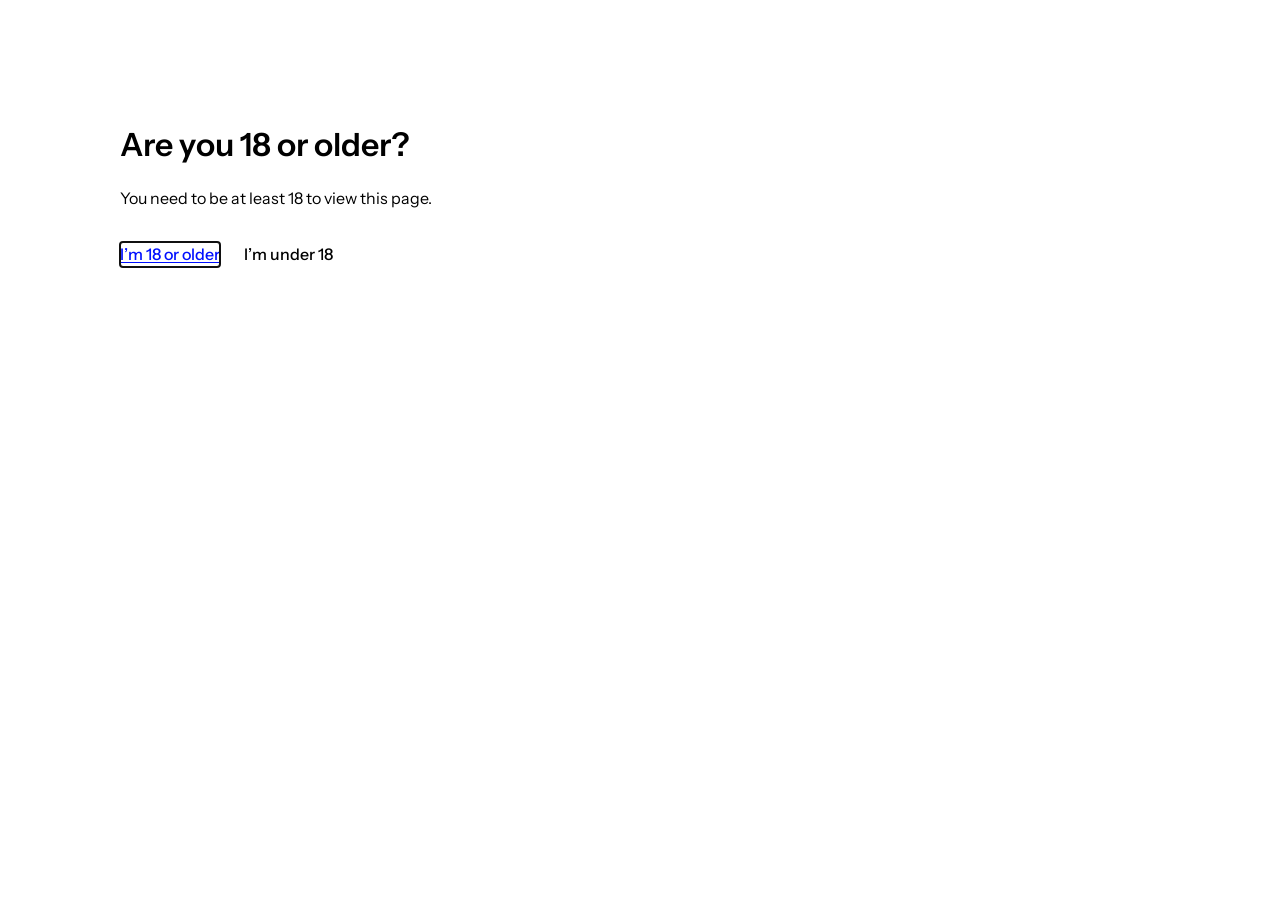
==== about.html @ 96c01bd9 "Sync content from Notion" ====
<!DOCTYPE html>
<html lang="en" class="has-age-gate">
<head>
<meta charset="utf-8"/>
<title>Aleksei Gorokhovskii | Links</title>
<meta content="width=device-width, initial-scale=1" name="viewport"/>
<script src="/assets/js/age-gate.js"></script>
<link href="/assets/css/style.css" rel="stylesheet" type="text/css"/>
<link href="/assets/images/favicon.ico" rel="shortcut icon" type="image/x-icon"/>
<link href="/assets/images/webclip.png" rel="apple-touch-icon"/>
</head>
<body>
<div class="age-gate" id="age-gate" role="dialog" aria-modal="true" aria-labelledby="age-gate-title">
  <div class="age-gate-inner">
    <div data-age-question>
      <h2 class="age-gate-title" id="age-gate-title">Are you 18 or older?</h2>
      <p class="age-gate-text">You need to be at least 18 to view this page.</p>
      <div class="age-gate-actions">
        <button type="button" class="age-gate-button" data-age-yes>I&rsquo;m 18 or older</button>
        <button type="button" class="age-gate-button" data-age-no>I&rsquo;m under 18</button>
      </div>
    </div>
    <div data-age-denied hidden>
      <h2 class="age-gate-title">Sorry</h2>
      <p class="age-gate-text">This page is only for visitors who are 18 or older.</p>
    </div>
  </div>
</div>

<div class="page" id="top">

  <header class="hero">
    <div class="name-row reveal">
      <h1 class="name">Aleksei Gorokhovskii</h1>
      <img class="avatar" src="/assets/images/6aa8fb8160d0fc55d58b7285_dd0c124b6a42d9f230db25111dcf4078_userpic.webp" alt="Aleksei Gorokhovskii"/>
    </div>
    <div class="bio rich-text reveal">
      <p>I’m a digital artist and a graphic designer. Here you can find all my resources.</p>
    </div>
  </header>

  <nav class="about-links">
    <a href="https://www.therainbowcollective.co/collections/aleksei-pozdnovato" class="about-link reveal" target="_blank" rel="noopener">High Quality Prints</a>
    <a href="https://theramblepress.substack.com/p/aleksei-pozdnovato" class="about-link reveal" target="_blank" rel="noopener">Article on The Ramble about me and my art</a>
    <a href="https://www.instagram.com/pozdnovato/" class="about-link reveal" target="_blank" rel="noopener">Instagram</a>
    <a href="https://t.me/pozdnovato_o" class="about-link reveal" target="_blank" rel="noopener">Telegram</a>
    <a href="https://x.com/pozdnovato" class="about-link reveal" target="_blank" rel="noopener">X (Twitter)</a>
  </nav>

</div>
<script src="/assets/js/main.js" defer></script>
</body>
</html>
---- assets/css/style.css ----
@font-face {
  font-family: 'Instrument Sans';
  font-style: normal;
  font-weight: 400;
  font-display: swap;
  src: url('/assets/fonts/InstrumentSans-Regular.woff2') format('woff2');
}
@font-face {
  font-family: 'Instrument Sans';
  font-style: normal;
  font-weight: 500;
  font-display: swap;
  src: url('/assets/fonts/InstrumentSans-Medium.woff2') format('woff2');
}
@font-face {
  font-family: 'Instrument Sans';
  font-style: normal;
  font-weight: 600;
  font-display: swap;
  src: url('/assets/fonts/InstrumentSans-SemiBold.woff2') format('woff2');
}

:root {
  --accent: #000FFF;
  --max-width: 60rem;
  --gutter: 24px;
  --radius: 1rem;
  --link-transition: 0s;
  --card-transition: 200ms ease;
}

* {
  box-sizing: border-box;
}

html, body {
  background: #FFFFFF;
  color: #000000;
}

body {
  font-family: 'Instrument Sans', sans-serif;
  font-weight: 400;
  font-size: 1rem;
  line-height: 1.55;
  margin: 0;
  overflow-x: hidden;
}

h1, h2, h3, p, ul, figure {
  margin: 0;
}

img {
  display: block;
  max-width: 100%;
}

/* ---- page column ---- */

.page {
  max-width: var(--max-width);
  padding: 120px;
}

/* ---- links (global rule: plain text, accent + underline only on hover) ---- */

.link {
  color: inherit;
  font-weight: 500;
  text-decoration: underline;
  text-decoration-color: transparent;
  text-underline-offset: 0.15em;
  transition: color var(--link-transition), text-decoration-color var(--link-transition);
}

.link:hover,
.link:focus-visible {
  color: var(--accent);
  text-decoration-color: currentColor;
}

/* inline links inside body copy */

.rich-text a {
  color: inherit;
  font-weight: inherit;
  text-decoration: underline;
  text-decoration-color: transparent;
  transition: color var(--link-transition), text-decoration-color var(--link-transition);
}

.rich-text a:hover,
.rich-text a:focus-visible {
  color: var(--accent);
  text-decoration-color: currentColor;
}

/* ---- home hero ---- */

.name-row {
  display: flex;
  align-items: center;
  gap: 20px;
  flex-wrap: wrap;
}

.name {
  font-size: 2rem;
  font-weight: 600;
}

.avatar {
  width: 64px;
  height: 64px;
  border-radius: 50%;
  object-fit: cover;
}

.bio {
  margin-top: 32px;
  display: flex;
  flex-direction: column;
  gap: 16px;
}

.links-row {
  margin-top: 32px;
  display: flex;
  flex-wrap: wrap;
  gap: 8px 24px;
}

/* ---- project grid ---- */

.project-grid {
  margin-top: 96px;
  display: grid;
  grid-template-columns: 1fr 1fr;
  gap: 40px 24px;
}

.project-card {
  display: block;
  text-decoration: none;
  color: inherit;
}

.project-thumb {
  width: 100%;
  aspect-ratio: 4 / 3;
  object-fit: cover;
  border-radius: var(--radius);
  outline: 2px solid transparent;
  outline-offset: 0;
  transition: outline-color var(--card-transition);
}

.project-card:hover .project-thumb,
.project-card:focus-visible .project-thumb {
  outline-color: var(--accent);
}

.project-caption {
  margin-top: 12px;
}

.project-meta {
  font-weight: 500;
  font-size: 0.875rem;
  transition: color var(--card-transition);
}

.project-title {
  font-weight: 600;
  margin-top: 4px;
  transition: color var(--card-transition);
}

.project-card:hover .project-meta,
.project-card:focus-visible .project-meta,
.project-card:hover .project-title,
.project-card:focus-visible .project-title {
  color: var(--accent);
}

/* ---- about page: link cards ---- */

.about-links {
  margin-top: 48px;
  display: flex;
  flex-direction: column;
  gap: 1.5rem;
}

.about-link {
  display: flex;
  align-items: center;
  justify-content: center;
  height: 5rem;
  padding: 0 1.5rem;
  background: #EEEEEE;
  border-radius: var(--radius);
  color: inherit;
  font-size: 1.375rem;
  font-weight: 500;
  text-align: center;
  text-decoration: none;
  outline: 2px solid transparent;
  outline-offset: 0;
  transition: outline-color var(--card-transition), color var(--card-transition);
}

.about-link:hover,
.about-link:focus-visible {
  outline-color: var(--accent);
  color: var(--accent);
}

/* ---- age gate (about page only; markup lives in templates/about.html.erb) ---- */

html.has-age-gate:not(.age-ok) {
  overflow: hidden;
}

.age-gate {
  position: fixed;
  inset: 0;
  z-index: 100;
  overflow-y: auto;
  background: #FFFFFF;
}

html.age-ok .age-gate,
.age-gate [hidden] {
  display: none;
}

.age-gate-inner {
  max-width: var(--max-width);
  padding: 120px;
}

.age-gate-title {
  font-size: 2rem;
  font-weight: 600;
}

.age-gate-text {
  margin-top: 16px;
}

.age-gate-actions {
  margin-top: 32px;
  display: flex;
  flex-wrap: wrap;
  gap: 8px 24px;
}

.age-gate-button {
  padding: 0;
  border: 0;
  background: none;
  color: inherit;
  font: inherit;
  font-weight: 500;
  cursor: pointer;
  text-decoration: underline;
  text-decoration-color: transparent;
  text-underline-offset: 0.15em;
  transition: color var(--link-transition), text-decoration-color var(--link-transition);
}

.age-gate-button:hover,
.age-gate-button:focus-visible {
  color: var(--accent);
  text-decoration-color: currentColor;
}

@media (max-width: 640px) {
  .age-gate-inner {
    padding: 72px var(--gutter);
  }

  .age-gate-title {
    font-size: 1.5rem;
  }
}

/* ---- footer ---- */

.footer {
  margin-top: 96px;
  display: flex;
  flex-wrap: wrap;
  gap: 8px 24px;
}

/* ---- project page ---- */

.project-title-main {
  font-size: 2rem;
  font-weight: 600;
}

.intro {
  margin-top: 32px;
  display: flex;
  flex-direction: column;
  gap: 16px;
}

.case-section {
  margin-top: 48px;
  display: flex;
  flex-direction: column;
  gap: 16px;
}

.section-label {
  font-weight: 500;
}

.case-figure {
  margin-top: 48px;
}

.case-image {
  width: 100%;
  border-radius: var(--radius);
  cursor: zoom-in;
}

/* ---- image popup ---- */

.lightbox {
  position: fixed;
  inset: 0;
  display: flex;
  align-items: center;
  justify-content: center;
  padding: 24px;
  background: rgba(255, 255, 255, 0.96);
  opacity: 0;
  visibility: hidden;
  transition: opacity 100ms linear;
  z-index: 1000;
}

.lightbox.is-open {
  opacity: 1;
  visibility: visible;
}

.lightbox img {
  width: 100%;
  height: 100%;
  object-fit: contain;
  border-radius: var(--radius);
  cursor: zoom-out;
}

.case-caption {
  margin-top: 12px;
  font-weight: 500;
  font-size: 0.875rem;
}

.more-projects {
  margin-top: 96px;
}

.more-projects .section-label {
  margin-bottom: 16px;
}

.more-projects-list {
  list-style: none;
  margin: 0;
  padding: 0;
  display: flex;
  flex-direction: column;
  gap: 8px;
}

.more-projects-list .link {
  font-weight: 600;
}

/* ---- scroll reveal ---- */

.reveal {
  opacity: 0;
  transform: translateY(16px);
  transition: opacity 600ms ease, transform 600ms ease;
}

.reveal.is-visible {
  opacity: 1;
  transform: translateY(0);
}

.project-grid .reveal:nth-child(2n+1) { transition-delay: 0ms; }
.project-grid .reveal:nth-child(2n) { transition-delay: 80ms; }

@media (prefers-reduced-motion: reduce) {
  .reveal {
    opacity: 1;
    transform: none;
    transition: none;
  }
}

/* ---- responsive ---- */

@media (max-width: 640px) {
  .page {
    padding: 72px var(--gutter);
  }

  .project-grid {
    grid-template-columns: 1fr;
    margin-top: 64px;
  }

  .name {
    font-size: 1.5rem;
  }

  .project-title-main {
    font-size: 1.5rem;
  }

  .lightbox {
    padding: 12px;
  }
}
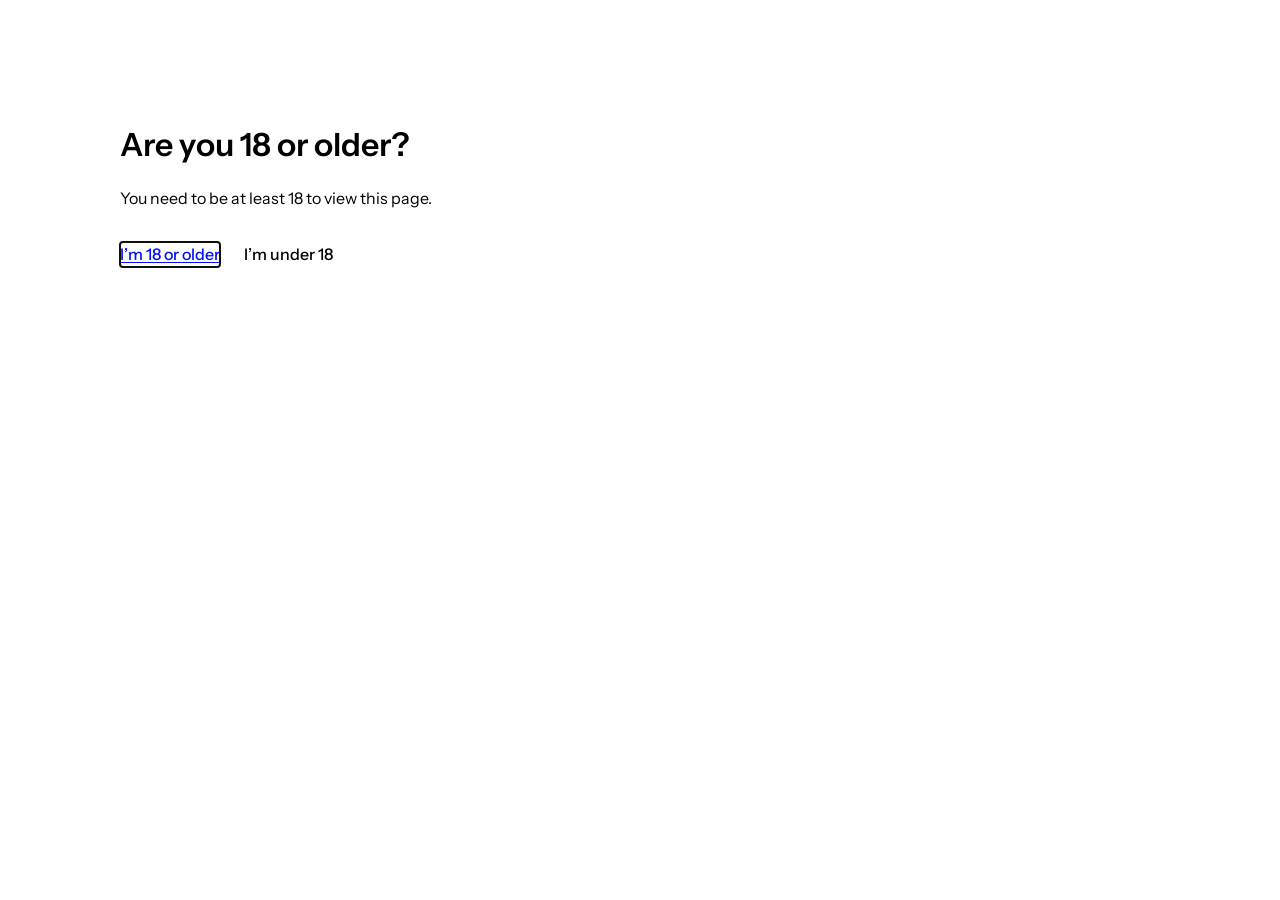
==== commit 092394b9: "Sync content from Notion" ====
--- a/about.html
+++ b/about.html
@@ -2,10 +2,10 @@
 <html lang="en" class="has-age-gate">
 <head>
 <meta charset="utf-8"/>
-<title>Aleksei Gorokhovskii | Links</title>
+<title>Pozdnovato | All My Links</title>
 <meta content="width=device-width, initial-scale=1" name="viewport"/>
-<script src="/assets/js/age-gate.js"></script>
-<link href="/assets/css/style.css" rel="stylesheet" type="text/css"/>
+<script src="/assets/js/age-gate.js?v=eb3af96e"></script>
+<link href="/assets/css/style.css?v=034ba665" rel="stylesheet" type="text/css"/>
 <link href="/assets/images/favicon.ico" rel="shortcut icon" type="image/x-icon"/>
 <link href="/assets/images/webclip.png" rel="apple-touch-icon"/>
 </head>
@@ -31,8 +31,7 @@
 
   <header class="hero">
     <div class="name-row reveal">
-      <h1 class="name">Aleksei Gorokhovskii</h1>
-      <img class="avatar" src="/assets/images/6aa8fb8160d0fc55d58b7285_dd0c124b6a42d9f230db25111dcf4078_userpic.webp" alt="Aleksei Gorokhovskii"/>
+      <h1 class="name">Pozdnovato | All My Links</h1>
     </div>
     <div class="bio rich-text reveal">
       <p>I’m a digital artist and a graphic designer. Here you can find all my resources.</p>
@@ -48,6 +47,6 @@
   </nav>
 
 </div>
-<script src="/assets/js/main.js" defer></script>
+<script src="/assets/js/main.js?v=acf08a41" defer></script>
 </body>
 </html>
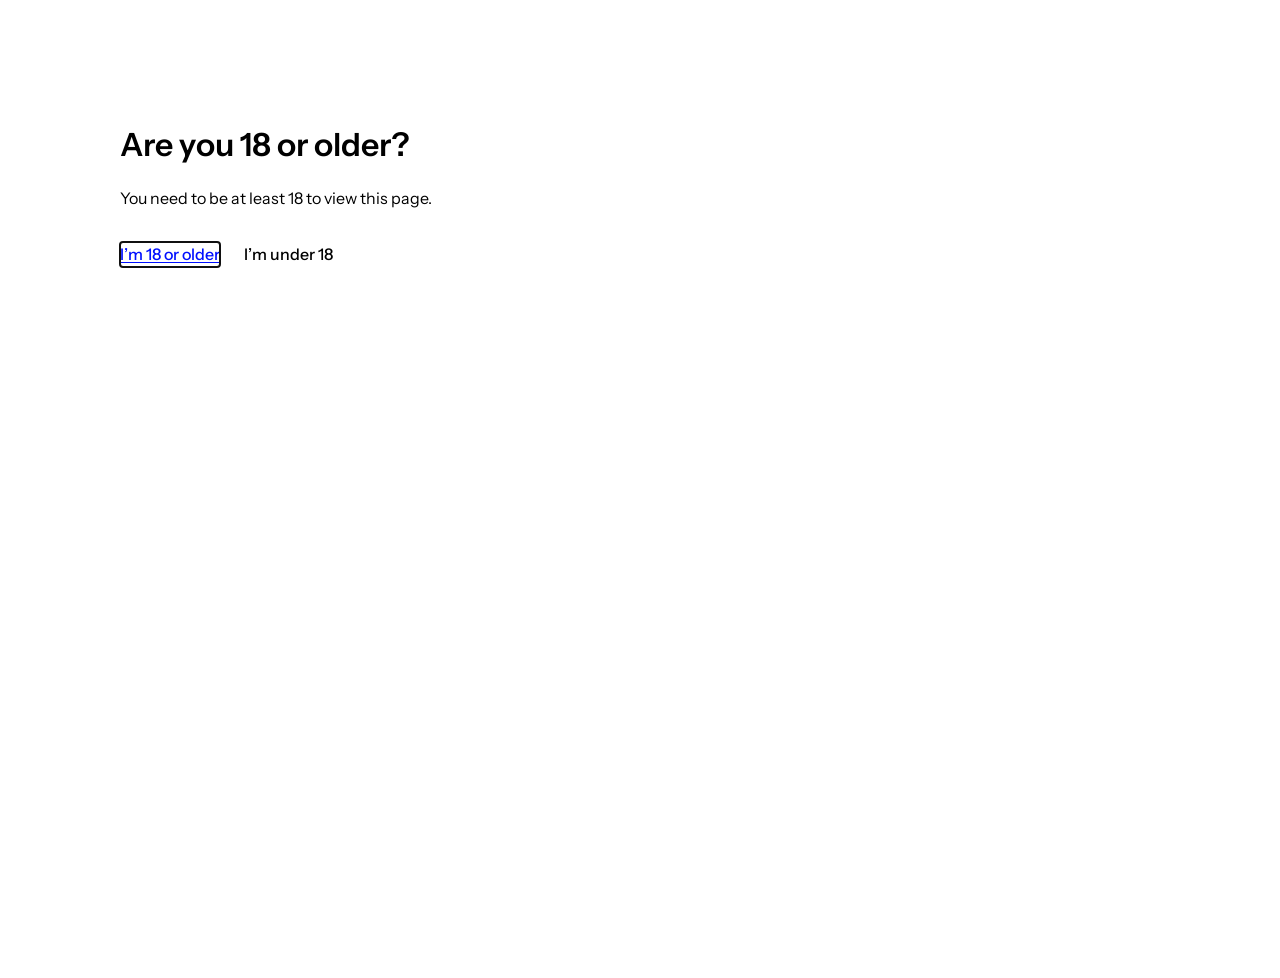
==== commit a5a72c94: "Sync content from Notion" ====
--- a/about.html
+++ b/about.html
@@ -1,52 +1,11 @@
 <!DOCTYPE html>
-<html lang="en" class="has-age-gate">
+<html lang="en">
 <head>
 <meta charset="utf-8"/>
-<title>Pozdnovato | All My Links</title>
-<meta content="width=device-width, initial-scale=1" name="viewport"/>
-<script src="/assets/js/age-gate.js?v=eb3af96e"></script>
-<link href="/assets/css/style.css?v=034ba665" rel="stylesheet" type="text/css"/>
-<link href="/assets/images/favicon.ico" rel="shortcut icon" type="image/x-icon"/>
-<link href="/assets/images/webclip.png" rel="apple-touch-icon"/>
+<title>Redirecting&hellip;</title>
+<meta http-equiv="refresh" content="0; url=/"/>
+<link rel="canonical" href="/"/>
+<script>location.replace("/");</script>
 </head>
-<body>
-<div class="age-gate" id="age-gate" role="dialog" aria-modal="true" aria-labelledby="age-gate-title">
-  <div class="age-gate-inner">
-    <div data-age-question>
-      <h2 class="age-gate-title" id="age-gate-title">Are you 18 or older?</h2>
-      <p class="age-gate-text">You need to be at least 18 to view this page.</p>
-      <div class="age-gate-actions">
-        <button type="button" class="age-gate-button" data-age-yes>I&rsquo;m 18 or older</button>
-        <button type="button" class="age-gate-button" data-age-no>I&rsquo;m under 18</button>
-      </div>
-    </div>
-    <div data-age-denied hidden>
-      <h2 class="age-gate-title">Sorry</h2>
-      <p class="age-gate-text">This page is only for visitors who are 18 or older.</p>
-    </div>
-  </div>
-</div>
-
-<div class="page" id="top">
-
-  <header class="hero">
-    <div class="name-row reveal">
-      <h1 class="name">Pozdnovato | All My Links</h1>
-    </div>
-    <div class="bio rich-text reveal">
-      <p>I’m a digital artist and a graphic designer. Here you can find all my resources.</p>
-    </div>
-  </header>
-
-  <nav class="about-links">
-    <a href="https://www.therainbowcollective.co/collections/aleksei-pozdnovato" class="about-link reveal" target="_blank" rel="noopener">High Quality Prints</a>
-    <a href="https://theramblepress.substack.com/p/aleksei-pozdnovato" class="about-link reveal" target="_blank" rel="noopener">Article on The Ramble about me and my art</a>
-    <a href="https://www.instagram.com/pozdnovato/" class="about-link reveal" target="_blank" rel="noopener">Instagram</a>
-    <a href="https://t.me/pozdnovato_o" class="about-link reveal" target="_blank" rel="noopener">Telegram</a>
-    <a href="https://x.com/pozdnovato" class="about-link reveal" target="_blank" rel="noopener">X (Twitter)</a>
-  </nav>
-
-</div>
-<script src="/assets/js/main.js?v=acf08a41" defer></script>
-</body>
+<body><a href="/">Continue</a></body>
 </html>
